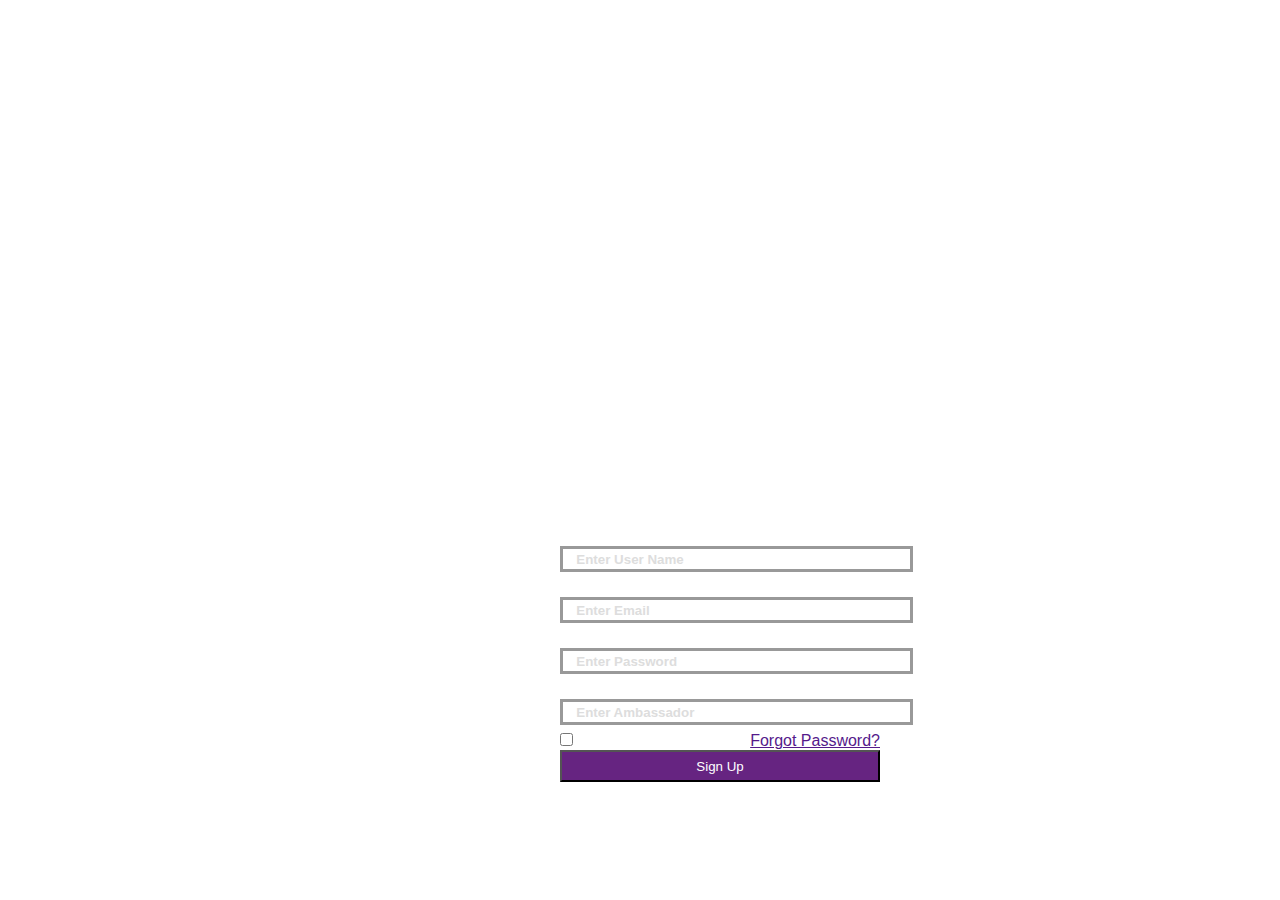
==== Index.html @ a08198ab "verifcation page updated" ====
<!DOCTYPE html>
<html lang="en">

<head>
  <meta charset="UTF-8" />
  <meta http-equiv="X-UA-Compatible" content="IE=edge" />
  <meta name="viewport" content="width=device-width, initial-scale=1.0" />
  <link rel="stylesheet" href="./CSS/Common.css" />
  <link rel="stylesheet" href="./CSS/Login.css" />
  <!-- FontAwesome -->
  <link rel="stylesheet" href="./CSS/all.css">
  <!-- Bootstrap -->

  <link href="https://cdn.jsdelivr.net/npm/bootstrap@5.0.2/dist/css/bootstrap.min.css" rel="stylesheet"
    integrity="sha384-EVSTQN3/azprG1Anm3QDgpJLIm9Nao0Yz1ztcQTwFspd3yD65VohhpuuCOmLASjC" crossorigin="anonymous" />
  <title>Login | Vin Mining</title>
</head>

<body>
  <section class="c-icon-container">
    <div class="c-icon-container__container">
      <i class="c__icon fa-solid fa-user"></i>
    </div>
    <div class="c-icon-container__container">
      <i class="c__icon"></i>
    </div>
    <div class="c-icon-container__container">
      <i class="c__icon"></i>
    </div>
  </section>
  <section class="c-empty"></section>
  <section class="c-form-container">
    <h1>Sign Up</h1>
    <form class="c-form" method="post">
      <div class="c-input-container">
        <label for="uname">User Name</label>
        <br />
        <input type="text" class="c__input" placeholder="Enter User Name" />
      </div>
      <div class="c-input-container">
        <label for="email">Email</label>
        <br />
        <input type="text" class="c__input" placeholder="Enter Email" />
      </div>
      <div class="c-input-container">
        <label for="password">Password</label>
        <br />
        <input type="text" class="c__input" placeholder="Enter Password" />
      </div>
      <div class="c-input-container">
        <label for="refer">Code Reference</label>
        <br />
        <input type="text" class="c__input" placeholder="Enter Ambassador" />
      </div>
      <div class="c-input-container d-f">
        <div class="c-remember_check">
          <input type="checkbox" name="remember" class="c-checkbox" />
          <label for="remember">Remember me</label>
        </div>
        <a href="">Forgot Password?</a>
      </div>
      <div class="c-input-container">
        <input type="button" onclick="location.href = 'Verify.html'" value="Sign Up" name="signup" class="c-btn" />
      </div>
    </form>
  </section>
  <script src="./JS/all.js"></script>
  <script src="https://cdn.jsdelivr.net/npm/bootstrap@5.0.2/dist/js/bootstrap.bundle.min.js"
    integrity="sha384-MrcW6ZMFYlzcLA8Nl+NtUVF0sA7MsXsP1UyJoMp4YLEuNSfAP+JcXn/tWtIaxVXM"
    crossorigin="anonymous"></script>
</body>

</html>
---- CSS/Common.css ----
*{
    margin: 0;
    padding: 0;
    font-family: Arial, Helvetica, sans-serif;
}
::-webkit-scrollbar{
    width: 1em;
}
::-webkit-scrollbar-track{
    background: linear-gradient(#171717, #141414, #171717);
    border: 4px solid transparent;
}
::-webkit-scrollbar-thumb{
    background: #222;
}
body{
    width: 100%;
    padding: 5rem;
    position: relative;
}
.c-icon-container{
    position: absolute;
    top: 0;
    right: 0;
    display: flex;
}
.c__icon{
    color: white;
    font-size: 2em;
    content: "f";
}
---- CSS/Login.css ----
body{
    background: url('../Images/Background.png');
    background-size: cover;
    background-position: top;
    display: grid;
    grid-template-rows: 1.2fr 1fr;
    place-items: center ;
}
h1{
    color: #fff;
    font-weight: 400 !important;
    text-align: center;
    font-size: 3.5em !important;
}

.c-form{
    width: 20em;
}
label{
    color: #fff;
    margin-bottom: 0.3em;
    font-weight: bold;
}
.d-f{
    display: flex;
    justify-content: space-between;
}
.c__input{
    width: 100%;
    border: 3px solid #999999;
    color: white !important;
    font-weight: bold;
    padding: 0.2em 1em;
    margin-bottom: 0.5em;
    background: inherit;
}
.c__input::placeholder{
    color: #ddd;
}
.c__input:focus{
    outline: none;
}
.c-btn{
    width: 100%;
    padding-block: 0.5em;
    background-color: #662481;
    color: #fff;
}
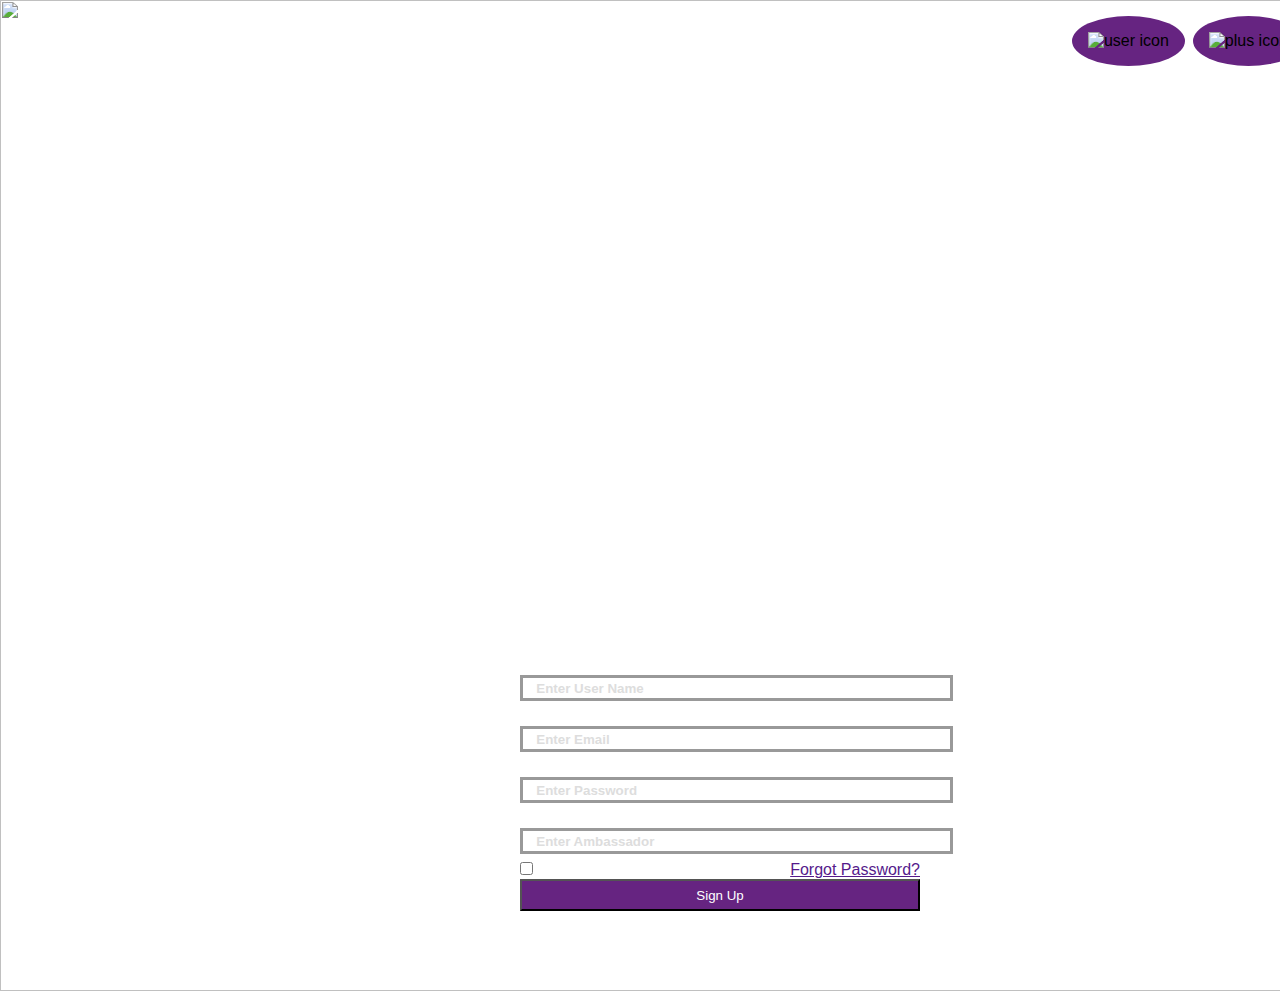
==== commit 8603f8ef: "User Dashboard Created" ====
--- a/Index.html
+++ b/Index.html
@@ -1,73 +1,85 @@
 <!DOCTYPE html>
 <html lang="en">
+  <head>
+    <meta charset="UTF-8" />
+    <meta http-equiv="X-UA-Compatible" content="IE=edge" />
+    <meta name="viewport" content="width=device-width, initial-scale=1.0" />
+    <!-- FontAwesome -->
+    <link rel="stylesheet" href="./CSS/all.css" />
+    <!-- Bootstrap -->
 
-<head>
-  <meta charset="UTF-8" />
-  <meta http-equiv="X-UA-Compatible" content="IE=edge" />
-  <meta name="viewport" content="width=device-width, initial-scale=1.0" />
-  <link rel="stylesheet" href="./CSS/Common.css" />
-  <link rel="stylesheet" href="./CSS/Login.css" />
-  <!-- FontAwesome -->
-  <link rel="stylesheet" href="./CSS/all.css">
-  <!-- Bootstrap -->
+    <link
+      href="https://cdn.jsdelivr.net/npm/bootstrap@5.0.2/dist/css/bootstrap.min.css"
+      rel="stylesheet"
+      integrity="sha384-EVSTQN3/azprG1Anm3QDgpJLIm9Nao0Yz1ztcQTwFspd3yD65VohhpuuCOmLASjC"
+      crossorigin="anonymous"
+    />
+    <!-- Custom CSS -->
+    <link rel="stylesheet" href="./CSS/Common.css" />
+    <link rel="stylesheet" href="./CSS/Login.css" />
+    <title>Login | Vin Mining</title>
+  </head>
 
-  <link href="https://cdn.jsdelivr.net/npm/bootstrap@5.0.2/dist/css/bootstrap.min.css" rel="stylesheet"
-    integrity="sha384-EVSTQN3/azprG1Anm3QDgpJLIm9Nao0Yz1ztcQTwFspd3yD65VohhpuuCOmLASjC" crossorigin="anonymous" />
-  <title>Login | Vin Mining</title>
-</head>
+  <body>
+    <!-- Background Image -->
+    <div class="bg-container" style="z-index: -999">
+      <img src="./Images/Background.png" style="z-index: -999" alt="" class="bg" />
+    </div>
 
-<body>
-  <section class="c-icon-container">
-    <div class="c-icon-container__container">
-      <i class="c__icon fa-solid fa-user"></i>
+    <!-- Top Right Icons -->
+    <div class="c-icon-main-container">
+      <div class="c-icon-container">
+        <img src="./Images/Icons/user.png" alt="user icon" class="c__icon" />
+      </div>
+      <div class="c-icon-container">
+        <img src="./Images/Icons/plus.png" alt="plus icon" class="c__icon" />
+      </div>
+      <div class="c-icon-container">
+        <img src="./Images/Icons/globe.png" alt="glob icon" class="c__icon" />
+      </div>
     </div>
-    <div class="c-icon-container__container">
-      <i class="c__icon"></i>
-    </div>
-    <div class="c-icon-container__container">
-      <i class="c__icon"></i>
-    </div>
-  </section>
-  <section class="c-empty"></section>
-  <section class="c-form-container">
-    <h1>Sign Up</h1>
-    <form class="c-form" method="post">
-      <div class="c-input-container">
-        <label for="uname">User Name</label>
-        <br />
-        <input type="text" class="c__input" placeholder="Enter User Name" />
-      </div>
-      <div class="c-input-container">
-        <label for="email">Email</label>
-        <br />
-        <input type="text" class="c__input" placeholder="Enter Email" />
-      </div>
-      <div class="c-input-container">
-        <label for="password">Password</label>
-        <br />
-        <input type="text" class="c__input" placeholder="Enter Password" />
-      </div>
-      <div class="c-input-container">
-        <label for="refer">Code Reference</label>
-        <br />
-        <input type="text" class="c__input" placeholder="Enter Ambassador" />
-      </div>
-      <div class="c-input-container d-f">
-        <div class="c-remember_check">
-          <input type="checkbox" name="remember" class="c-checkbox" />
-          <label for="remember">Remember me</label>
+
+    <section class="c-empty"></section>
+    <section class="c-form-container">
+      <h1>Sign Up</h1>
+      <form class="c-form" method="post">
+        <div class="c-input-container">
+          <label for="uname">User Name</label>
+          <br />
+          <input type="text" class="c__input" placeholder="Enter User Name" />
         </div>
-        <a href="">Forgot Password?</a>
-      </div>
-      <div class="c-input-container">
-        <input type="button" onclick="location.href = 'Verify.html'" value="Sign Up" name="signup" class="c-btn" />
-      </div>
-    </form>
-  </section>
-  <script src="./JS/all.js"></script>
-  <script src="https://cdn.jsdelivr.net/npm/bootstrap@5.0.2/dist/js/bootstrap.bundle.min.js"
-    integrity="sha384-MrcW6ZMFYlzcLA8Nl+NtUVF0sA7MsXsP1UyJoMp4YLEuNSfAP+JcXn/tWtIaxVXM"
-    crossorigin="anonymous"></script>
-</body>
-
-</html>+        <div class="c-input-container">
+          <label for="email">Email</label>
+          <br />
+          <input type="text" class="c__input" placeholder="Enter Email" />
+        </div>
+        <div class="c-input-container">
+          <label for="password">Password</label>
+          <br />
+          <input type="text" class="c__input" placeholder="Enter Password" />
+        </div>
+        <div class="c-input-container">
+          <label for="refer">Code Reference</label>
+          <br />
+          <input type="text" class="c__input" placeholder="Enter Ambassador" />
+        </div>
+        <div class="c-input-container d-f">
+          <div class="c-remember_check">
+            <input type="checkbox" name="remember" class="c-checkbox" />
+            <label for="remember">Remember me</label>
+          </div>
+          <a href="">Forgot Password?</a>
+        </div>
+        <div class="c-input-container">
+          <input type="button" onclick="location.href = 'Verify.html'" value="Sign Up" name="signup" class="c-btn"/>
+        </div>
+      </form>
+    </section>
+    <script src="./JS/all.js"></script>
+    <script
+      src="https://cdn.jsdelivr.net/npm/bootstrap@5.0.2/dist/js/bootstrap.bundle.min.js"
+      integrity="sha384-MrcW6ZMFYlzcLA8Nl+NtUVF0sA7MsXsP1UyJoMp4YLEuNSfAP+JcXn/tWtIaxVXM"
+      crossorigin="anonymous"
+    ></script>
+  </body>
+</html>
--- a/CSS/Common.css
+++ b/CSS/Common.css
@@ -1,13 +1,17 @@
+:root{
+    --purple: #662481;
+}
 *{
     margin: 0;
     padding: 0;
     font-family: Arial, Helvetica, sans-serif;
 }
 ::-webkit-scrollbar{
-    width: 1em;
+    width: .5em;
 }
+
 ::-webkit-scrollbar-track{
-    background: linear-gradient(#171717, #141414, #171717);
+    background: #141414;
     border: 4px solid transparent;
 }
 ::-webkit-scrollbar-thumb{
@@ -18,14 +22,40 @@
     padding: 5rem;
     position: relative;
 }
-.c-icon-container{
+.bg-container{
     position: absolute;
+    left: 0;
+    top: 0;
+    width: 100%;
+    height: 100%;
+    z-index: -2;
+}
+.bg{
+    width: 100%;
+    height: 100%;
+    object-fit: cover;
+    z-index: -999;
+}
+.c-icon-main-container{
+    position: absolute;
+    display: flex;
     top: 0;
     right: 0;
-    display: flex;
+    padding: 1em;
+    gap: 0.5em;
+}
+.c-icon-container{
+    background-color: #662481;
+    padding: 1em;
+    border-radius: 50%;
+    cursor: pointer;
+    transition: all 250ms ease-in-out;
+}
+.c-icon-container:hover{
+    transform: scale(1.05);
+    background-color: #6b2b84;
 }
 .c__icon{
-    color: white;
-    font-size: 2em;
-    content: "f";
+    width: 1.5em;
+    aspect-ratio: 1;
 }--- a/CSS/Login.css
+++ b/CSS/Login.css
@@ -1,11 +1,14 @@
 body{
-    background: url('../Images/Background.png');
+    /* background: url('../Images/Background.png');
     background-size: cover;
-    background-position: top;
+    background-position: top; */
     display: grid;
-    grid-template-rows: 1.2fr 1fr;
+    grid-template-rows: 30em 1fr;
+    grid-auto-flow: row;
     place-items: center ;
+    position: relative;
 }
+
 h1{
     color: #fff;
     font-weight: 400 !important;
@@ -14,7 +17,8 @@
 }
 
 .c-form{
-    width: 20em;
+    width: 25em;
+    margin-top: 2em;
 }
 label{
     color: #fff;
